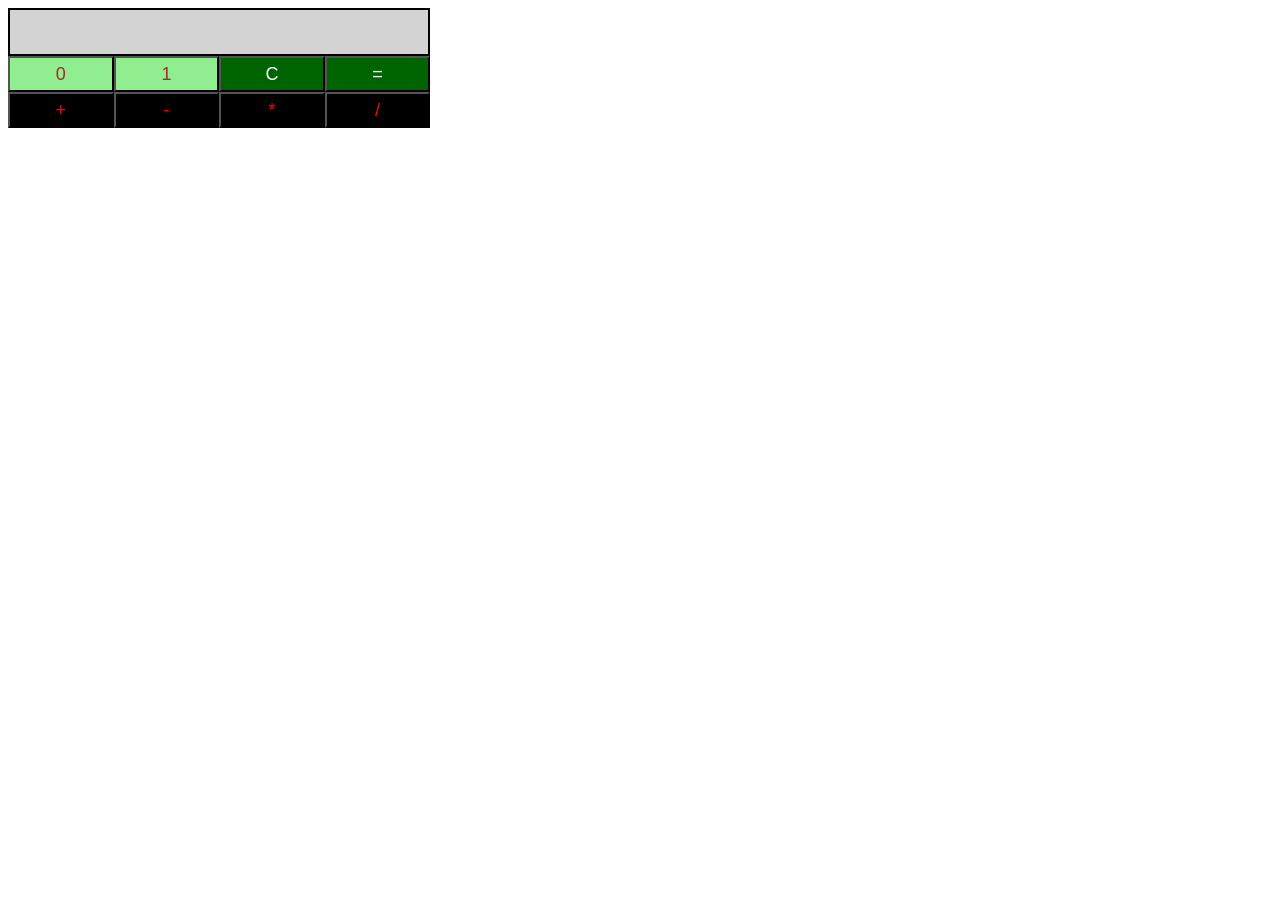
==== 10 Days of Javascript/Day nine/index.html @ 986e7f9d "Day 9 Binary Calculator" ====
<!DOCTYPE html>
<html lang="en">
  <head>
    <meta charset="UTF-8" />
    <meta name="viewport" content="width=device-width, initial-scale=1.0" />
    <meta http-equiv="X-UA-Compatible" content="ie=edge" />
    <link rel="stylesheet" href="css/binaryCalculator.css" type="text/css" />
    <title>Day 9: Binary Calculator</title>
  </head>
  <body>
    <div id="res"></div>
    <div id="btns">
      <button id="btn0">0</button> <button id="btn1">1</button>
      <button id="btnClr">C</button> <button id="btnEql">=</button>
      <button id="btnSum">+</button> <button id="btnSub">-</button>
      <button id="btnMul">*</button> <button id="btnDiv">/</button>
    </div>
    <script src="js/binarycalculator.js" type="text/javascript"></script>
  </body>
</html>
---- 10 Days of Javascript/Day nine/css/binaryCalculator.css ----
body {
  width: 33%;
}

#res {
  display: block;
  font-size: 20px;
  height: 48px;
  background-color: lightgray;
  border: 2px solid black;
  box-sizing: border-box;
}

#btns {
  display: block;
  overflow: hidden;
}

#btns button {
  display: block;
  float: left;
  width: 25%;
  height: 36px;
  font-size: 18px;
  background: black;
  color: red;
}

#btns #btn0,
#btns #btn1 {
  background-color: lightgreen;
  color: brown;
}

#btns #btnClr,
#btns #btnEql {
  background-color: darkgreen;
  color: white;
}
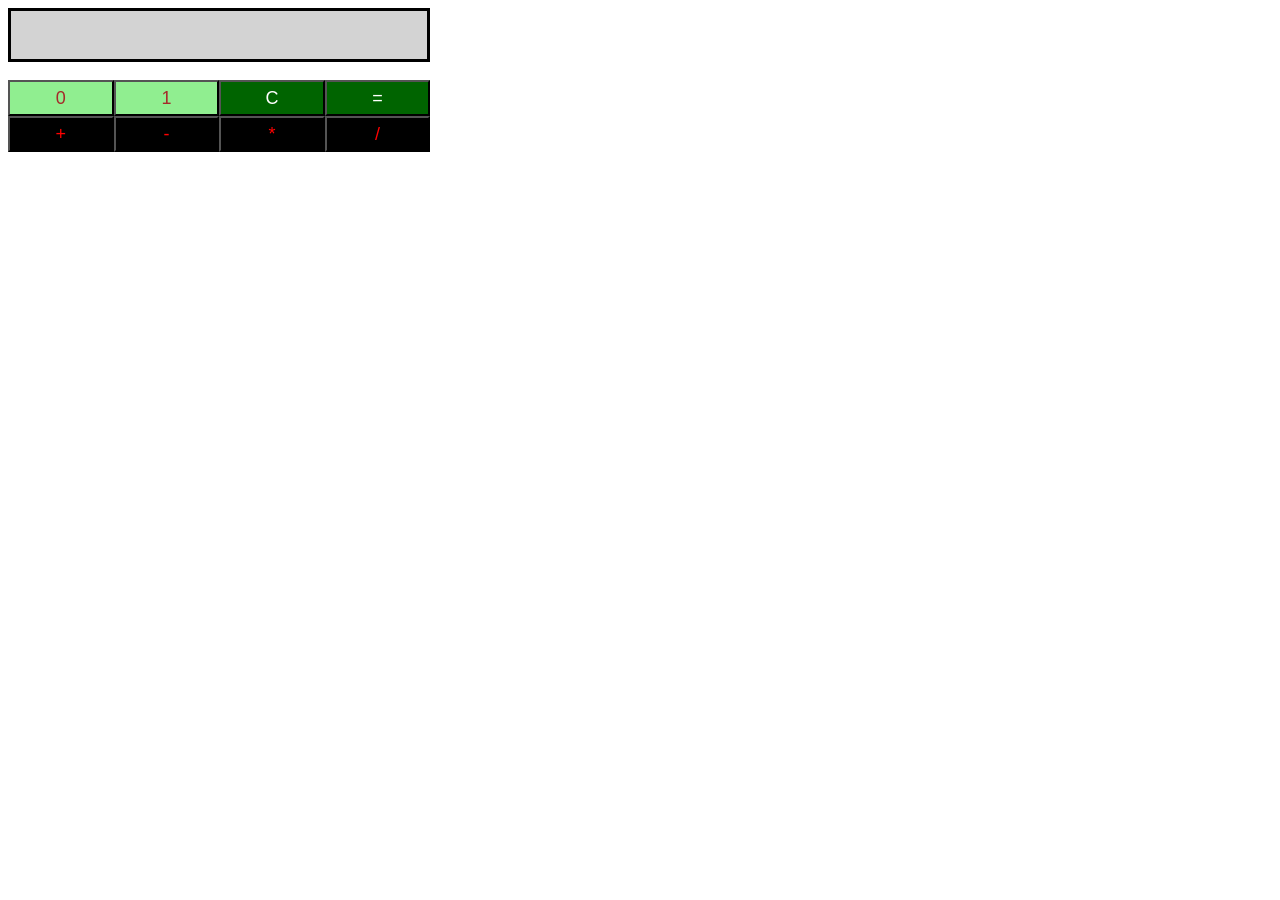
==== commit c5154f54: "Day 9 Binary Calculator" ====
--- a/10 Days of Javascript/Day nine/index.html
+++ b/10 Days of Javascript/Day nine/index.html
@@ -1,20 +1,28 @@
+<!-- Enter your HTML code here -->
 <!DOCTYPE html>
-<html lang="en">
-  <head>
-    <meta charset="UTF-8" />
-    <meta name="viewport" content="width=device-width, initial-scale=1.0" />
-    <meta http-equiv="X-UA-Compatible" content="ie=edge" />
-    <link rel="stylesheet" href="css/binaryCalculator.css" type="text/css" />
-    <title>Day 9: Binary Calculator</title>
-  </head>
-  <body>
-    <div id="res"></div>
-    <div id="btns">
-      <button id="btn0">0</button> <button id="btn1">1</button>
-      <button id="btnClr">C</button> <button id="btnEql">=</button>
-      <button id="btnSum">+</button> <button id="btnSub">-</button>
-      <button id="btnMul">*</button> <button id="btnDiv">/</button>
-    </div>
-    <script src="js/binarycalculator.js" type="text/javascript"></script>
-  </body>
+<html>
+    <head>
+        <meta charset="utf-8">
+        <title>Binary Calculator</title>
+        <link rel="stylesheet" href="css/binaryCalculator.css" type="text/css">
+    </head>
+    <body>
+        <div id="res">
+</div>
+<br>
+        <div id="btns" class="btns">
+        <button id="btn0" class="dgt">0</button>
+        <button id="btn1">1</button>
+        <button id="btnClr">C</button>
+        <button id="btnEql">=</button>
+
+        <br>
+
+        <button id="btnSum">+</button>
+        <button id="btnSub">-</button>
+        <button id="btnMul">*</button>
+        <button id="btnDiv">/</button>
+        </div>
+<script src="js/binaryCalculator.js" type="text/javascript"></script>
+    </body>
 </html>
--- a/10 Days of Javascript/Day nine/css/binaryCalculator.css
+++ b/10 Days of Javascript/Day nine/css/binaryCalculator.css
@@ -1,39 +1,37 @@
-  body {
-  width: 33%;
+body
+{
+   width: 33%;
+}
+#btn0,#btn1
+{
+   background-color: lightgreen;
+   color: brown;
+}
+
+#btnClr,#btnEql
+{
+   background-color: darkgreen;
+   color: white;
+}
+
+#btnSum,#btnSub,#btnMul,#btnDiv
+{
+background-color: black;
+color: red;
+}
+
+button
+{
+   width :25%;
+   height :36px;
+   font-size :18px;
+   margin :0px;
+   float :left
 }
 
 #res {
-  display: block;
-  font-size: 20px;
-  height: 48px;
-  background-color: lightgray;
-  border: 2px solid black;
-  box-sizing: border-box;
+   background-color: lightgray;
+   border: solid;
+   height: 48px;
+   font-size: 20px;
 }
-
-#btns {
-  display: block;
-  overflow: hidden;
-}
-
-#btns button {
-  display: block;
-  float: left;
-  width: 25%;
-  height: 36px;
-  font-size: 18px;
-  background: black;
-  color: red;
-}
-
-#btns #btn0,
-#btns #btn1 {
-  background-color: lightgreen;
-  color: brown;
-}
-
-#btns #btnClr,
-#btns #btnEql {
-  background-color: darkgreen;
-  color: white;
-}
